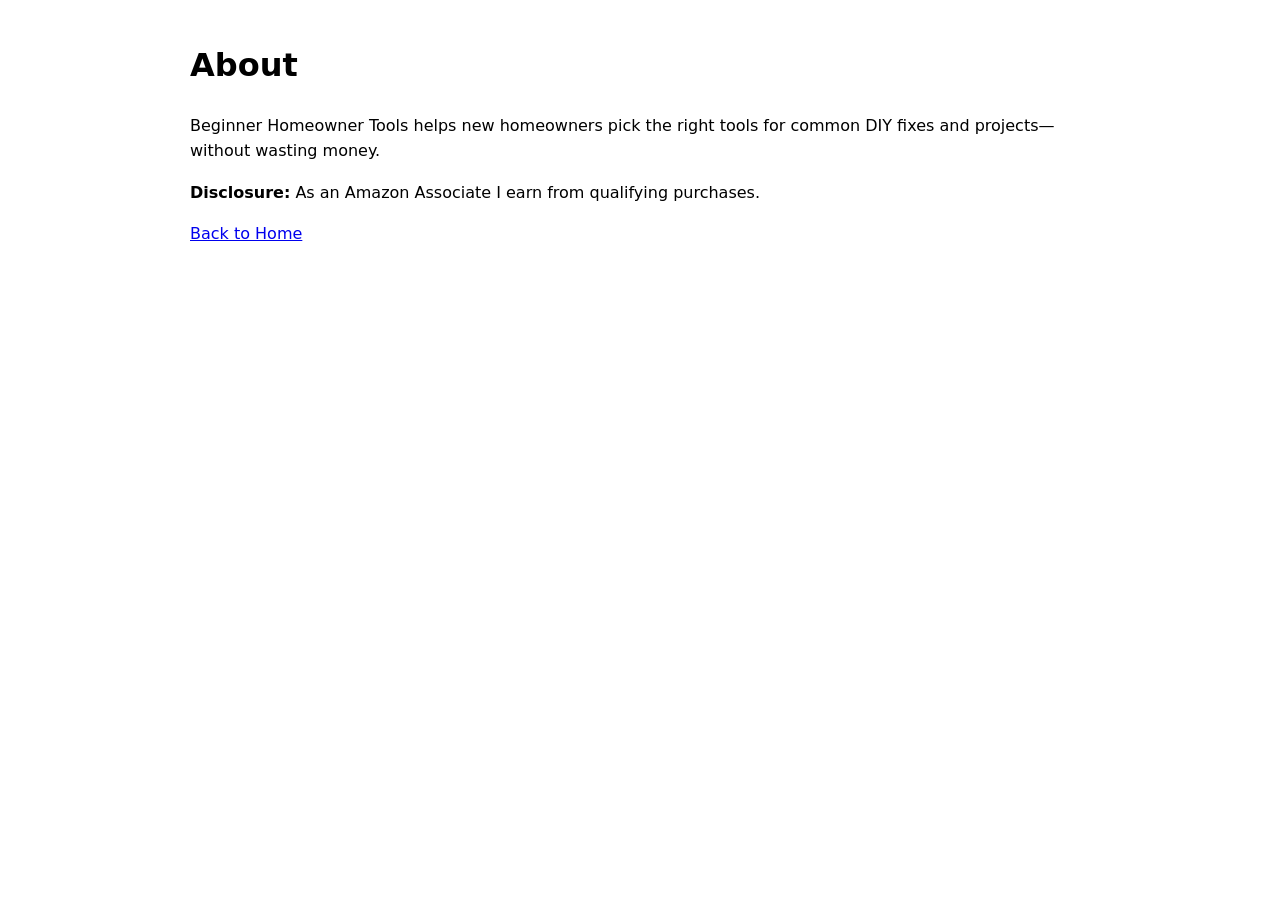
==== about.html @ b46ec729 "Rename about to about.html" ====
<!doctype html>
<html lang="en">
<head><meta charset="utf-8" /><meta name="viewport" content="width=device-width,initial-scale=1" />
<title>About</title></head>
<body style="font-family:system-ui;max-width:900px;margin:40px auto;padding:0 16px;line-height:1.6">
  <h1>About</h1>
  <p>Beginner Homeowner Tools helps new homeowners pick the right tools for common DIY fixes and projects—without wasting money.</p>
  <p><strong>Disclosure:</strong> As an Amazon Associate I earn from qualifying purchases.</p>
  <p><a href="/">Back to Home</a></p>
</body>
</html>
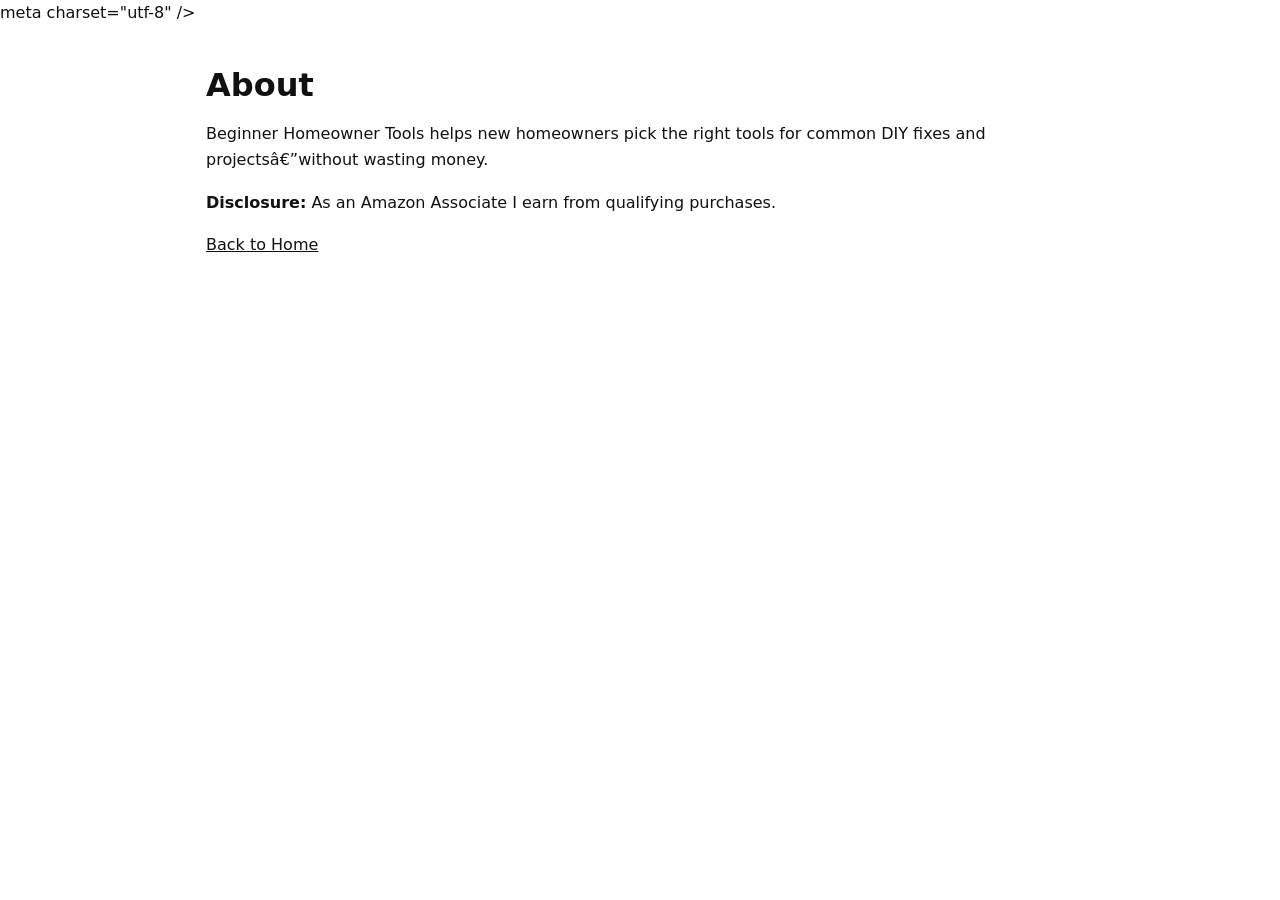
==== commit 2f08c109: "Add stylesheet link and restructure about.html" ====
--- a/about.html
+++ b/about.html
@@ -1,11 +1,15 @@
 <!doctype html>
 <html lang="en">
-<head><meta charset="utf-8" /><meta name="viewport" content="width=device-width,initial-scale=1" />
+<head><link rel="stylesheet" href="/styles.css">
+meta charset="utf-8" /><meta name="viewport" content="width=device-width,initial-scale=1" />
 <title>About</title></head>
-<body style="font-family:system-ui;max-width:900px;margin:40px auto;padding:0 16px;line-height:1.6">
+<body>
+  <div class="container">
   <h1>About</h1>
   <p>Beginner Homeowner Tools helps new homeowners pick the right tools for common DIY fixes and projects—without wasting money.</p>
   <p><strong>Disclosure:</strong> As an Amazon Associate I earn from qualifying purchases.</p>
   <p><a href="/">Back to Home</a></p>
+  </div>
 </body>
+
 </html>
--- a/styles.css
+++ b/styles.css
@@ -0,0 +1,66 @@
+:root{
+  --max: 900px;
+  --pad: 16px;
+  --border: #e6e6e6;
+  --text: #111;
+  --muted: #555;
+  --bg: #fff;
+  --soft: #fafafa;
+}
+
+*{box-sizing:border-box}
+body{
+  margin:0;
+  font-family: system-ui,-apple-system,Segoe UI,Roboto,Arial,sans-serif;
+  color: var(--text);
+  background: var(--bg);
+  line-height: 1.65;
+}
+
+.container{
+  max-width: var(--max);
+  margin: 40px auto;
+  padding: 0 var(--pad);
+}
+
+nav{
+  display:flex;
+  flex-wrap:wrap;
+  gap:10px;
+  margin: 14px 0 22px;
+}
+
+nav a{
+  text-decoration:none;
+  padding: 8px 10px;
+  border: 1px solid var(--border);
+  border-radius: 10px;
+  color: var(--text);
+  background: var(--soft);
+}
+
+nav a:hover{filter:brightness(0.98)}
+
+a{color:inherit}
+a:hover{text-decoration:underline}
+
+.box{
+  border:1px solid var(--border);
+  padding: 12px 14px;
+  border-radius: 12px;
+  background: var(--soft);
+}
+
+footer{
+  margin-top: 42px;
+  padding-top: 16px;
+  border-top: 1px solid var(--border);
+  color: var(--muted);
+  font-size: 0.95em;
+}
+
+h1{line-height:1.2;margin: 0 0 10px}
+h2{margin-top: 28px}
+h3{margin-top: 22px}
+
+ul,ol{padding-left: 20px}
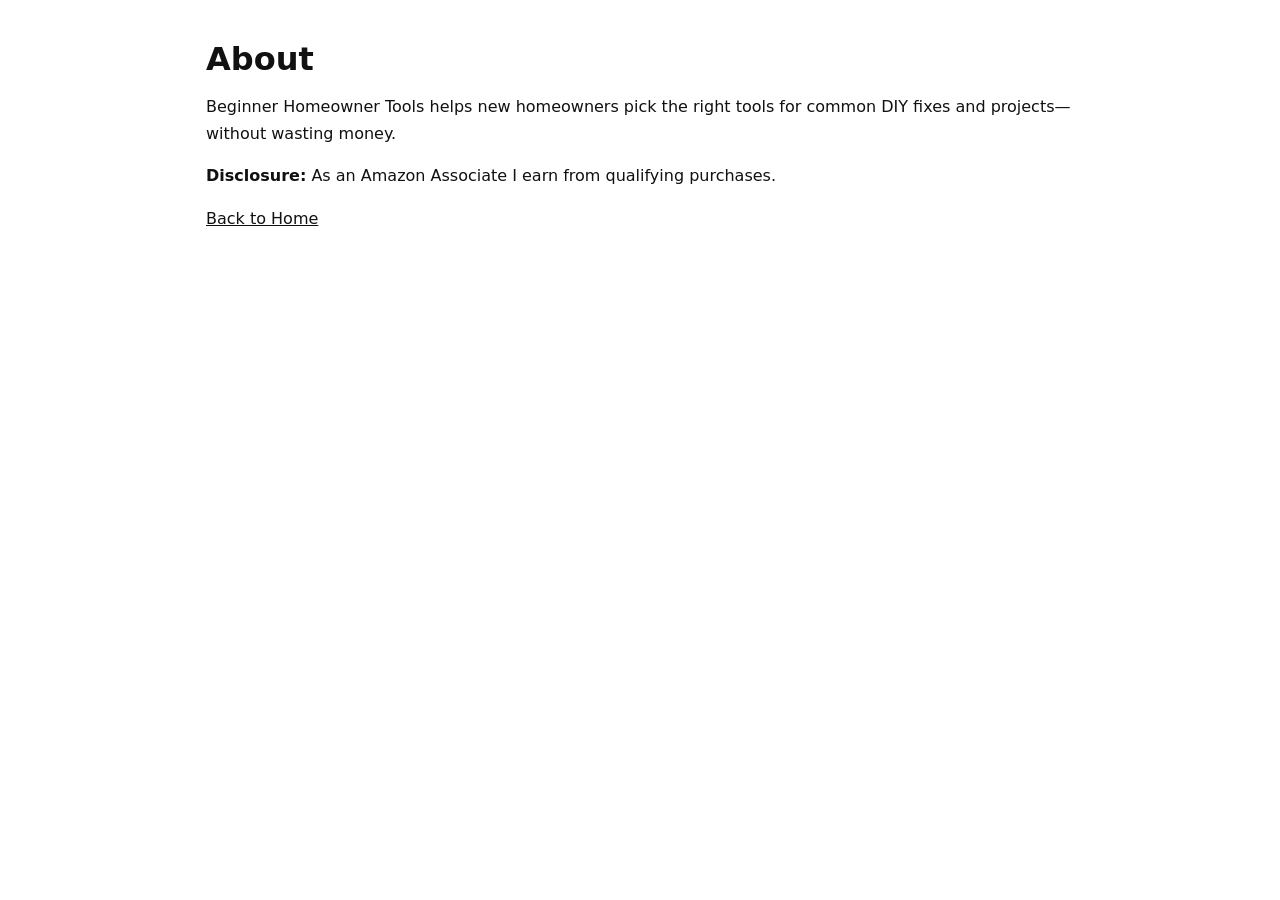
==== commit 241792f5: "Fix meta tag formatting in about.html" ====
--- a/about.html
+++ b/about.html
@@ -1,7 +1,7 @@
 <!doctype html>
 <html lang="en">
 <head><link rel="stylesheet" href="/styles.css">
-meta charset="utf-8" /><meta name="viewport" content="width=device-width,initial-scale=1" />
+<meta charset="utf-8" /><meta name="viewport" content="width=device-width,initial-scale=1" />
 <title>About</title></head>
 <body>
   <div class="container">
